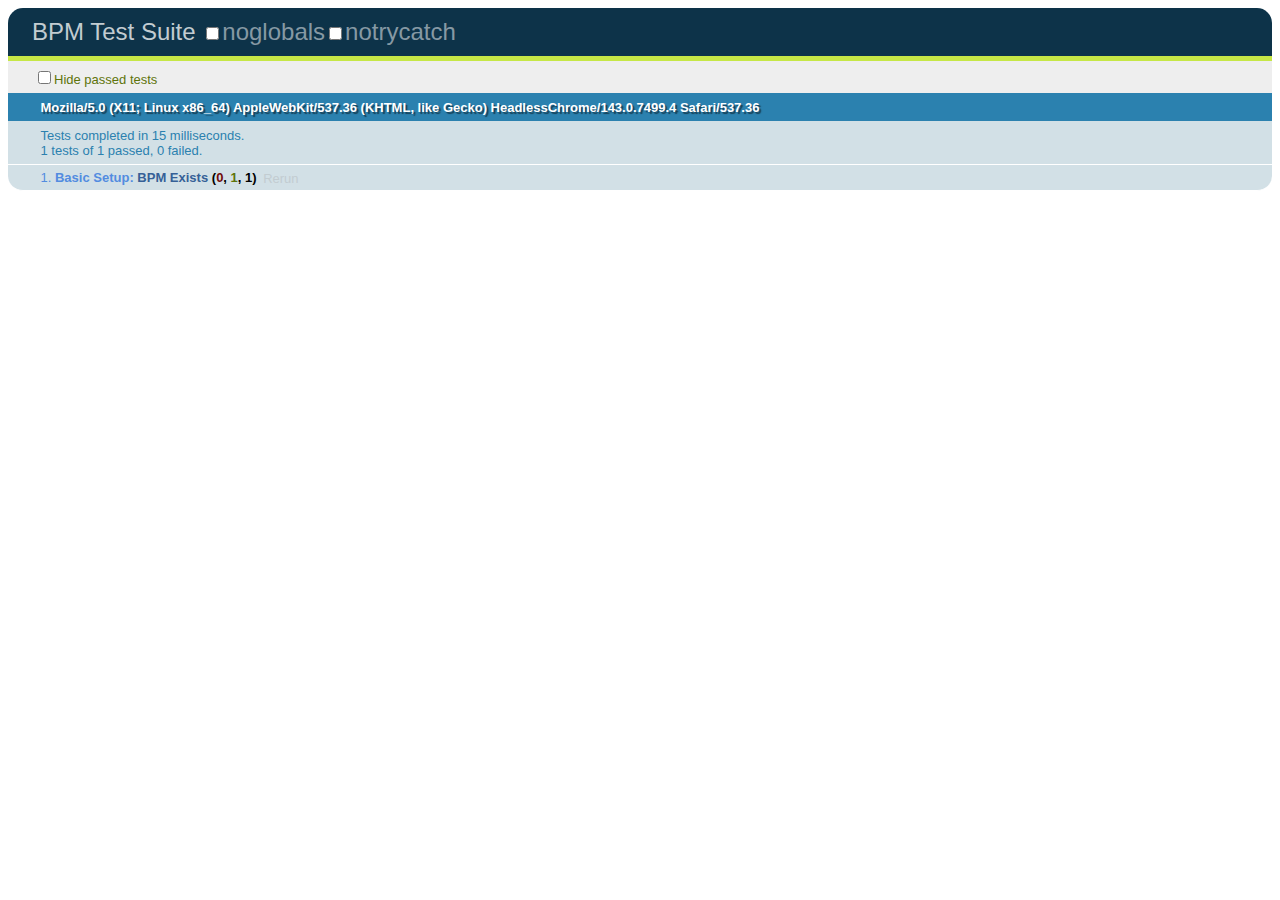
==== tests/index.html @ 4caa0eee "added tests and yepnope" ====
<!DOCTYPE HTML PUBLIC "-//W3C//DTD HTML 4.01 Transitional//EN" "http://www.w3.org/TR/html4/loose.dtd">
<html>
<head>
  
  <link rel="stylesheet" href="qunit.css" type="text/css" media="screen" />
  <script src="../bpm.js"></script>
  <script src="jquery-1.7.1.js"></script>
  <script src="qunit.js"></script>
  <script src="tests.js"></script>
</head>
<body id="qunit">
    <h1 id="qunit-header">BPM Test Suite</h1>
    <h2 id="qunit-banner"></h2>
    <div id="qunit-testrunner-toolbar"></div>
    <h2 id="qunit-userAgent"></h2>
    <ol id="qunit-tests"></ol>
</body>
</html>
---- tests/qunit.css ----
/**
 * QUnit v1.3.0pre - A JavaScript Unit Testing Framework
 *
 * http://docs.jquery.com/QUnit
 *
 * Copyright (c) 2011 John Resig, Jörn Zaefferer
 * Dual licensed under the MIT (MIT-LICENSE.txt)
 * or GPL (GPL-LICENSE.txt) licenses.
 */

/** Font Family and Sizes */

#qunit-tests, #qunit-header, #qunit-banner, #qunit-testrunner-toolbar, #qunit-userAgent, #qunit-testresult {
	font-family: "Helvetica Neue Light", "HelveticaNeue-Light", "Helvetica Neue", Calibri, Helvetica, Arial, sans-serif;
}

#qunit-testrunner-toolbar, #qunit-userAgent, #qunit-testresult, #qunit-tests li { font-size: small; }
#qunit-tests { font-size: smaller; }


/** Resets */

#qunit-tests, #qunit-tests ol, #qunit-header, #qunit-banner, #qunit-userAgent, #qunit-testresult {
	margin: 0;
	padding: 0;
}


/** Header */

#qunit-header {
	padding: 0.5em 0 0.5em 1em;

	color: #8699a4;
	background-color: #0d3349;

	font-size: 1.5em;
	line-height: 1em;
	font-weight: normal;

	border-radius: 15px 15px 0 0;
	-moz-border-radius: 15px 15px 0 0;
	-webkit-border-top-right-radius: 15px;
	-webkit-border-top-left-radius: 15px;
}

#qunit-header a {
	text-decoration: none;
	color: #c2ccd1;
}

#qunit-header a:hover,
#qunit-header a:focus {
	color: #fff;
}

#qunit-banner {
	height: 5px;
}

#qunit-testrunner-toolbar {
	padding: 0.5em 0 0.5em 2em;
	color: #5E740B;
	background-color: #eee;
}

#qunit-userAgent {
	padding: 0.5em 0 0.5em 2.5em;
	background-color: #2b81af;
	color: #fff;
	text-shadow: rgba(0, 0, 0, 0.5) 2px 2px 1px;
}


/** Tests: Pass/Fail */

#qunit-tests {
	list-style-position: inside;
}

#qunit-tests li {
	padding: 0.4em 0.5em 0.4em 2.5em;
	border-bottom: 1px solid #fff;
	list-style-position: inside;
}

#qunit-tests.hidepass li.pass, #qunit-tests.hidepass li.running  {
	display: none;
}

#qunit-tests li strong {
	cursor: pointer;
}

#qunit-tests li a {
	padding: 0.5em;
	color: #c2ccd1;
	text-decoration: none;
}
#qunit-tests li a:hover,
#qunit-tests li a:focus {
	color: #000;
}

#qunit-tests ol {
	margin-top: 0.5em;
	padding: 0.5em;

	background-color: #fff;

	border-radius: 15px;
	-moz-border-radius: 15px;
	-webkit-border-radius: 15px;

	box-shadow: inset 0px 2px 13px #999;
	-moz-box-shadow: inset 0px 2px 13px #999;
	-webkit-box-shadow: inset 0px 2px 13px #999;
}

#qunit-tests table {
	border-collapse: collapse;
	margin-top: .2em;
}

#qunit-tests th {
	text-align: right;
	vertical-align: top;
	padding: 0 .5em 0 0;
}

#qunit-tests td {
	vertical-align: top;
}

#qunit-tests pre {
	margin: 0;
	white-space: pre-wrap;
	word-wrap: break-word;
}

#qunit-tests del {
	background-color: #e0f2be;
	color: #374e0c;
	text-decoration: none;
}

#qunit-tests ins {
	background-color: #ffcaca;
	color: #500;
	text-decoration: none;
}

/*** Test Counts */

#qunit-tests b.counts                       { color: black; }
#qunit-tests b.passed                       { color: #5E740B; }
#qunit-tests b.failed                       { color: #710909; }

#qunit-tests li li {
	margin: 0.5em;
	padding: 0.4em 0.5em 0.4em 0.5em;
	background-color: #fff;
	border-bottom: none;
	list-style-position: inside;
}

/*** Passing Styles */

#qunit-tests li li.pass {
	color: #5E740B;
	background-color: #fff;
	border-left: 26px solid #C6E746;
}

#qunit-tests .pass                          { color: #528CE0; background-color: #D2E0E6; }
#qunit-tests .pass .test-name               { color: #366097; }

#qunit-tests .pass .test-actual,
#qunit-tests .pass .test-expected           { color: #999999; }

#qunit-banner.qunit-pass                    { background-color: #C6E746; }

/*** Failing Styles */

#qunit-tests li li.fail {
	color: #710909;
	background-color: #fff;
	border-left: 26px solid #EE5757;
	white-space: pre;
}

#qunit-tests > li:last-child {
	border-radius: 0 0 15px 15px;
	-moz-border-radius: 0 0 15px 15px;
	-webkit-border-bottom-right-radius: 15px;
	-webkit-border-bottom-left-radius: 15px;
}

#qunit-tests .fail                          { color: #000000; background-color: #EE5757; }
#qunit-tests .fail .test-name,
#qunit-tests .fail .module-name             { color: #000000; }

#qunit-tests .fail .test-actual             { color: #EE5757; }
#qunit-tests .fail .test-expected           { color: green;   }

#qunit-banner.qunit-fail                    { background-color: #EE5757; }


/** Result */

#qunit-testresult {
	padding: 0.5em 0.5em 0.5em 2.5em;

	color: #2b81af;
	background-color: #D2E0E6;

	border-bottom: 1px solid white;
}

/** Fixture */

#qunit-fixture {
	position: absolute;
	top: -10000px;
	left: -10000px;
}
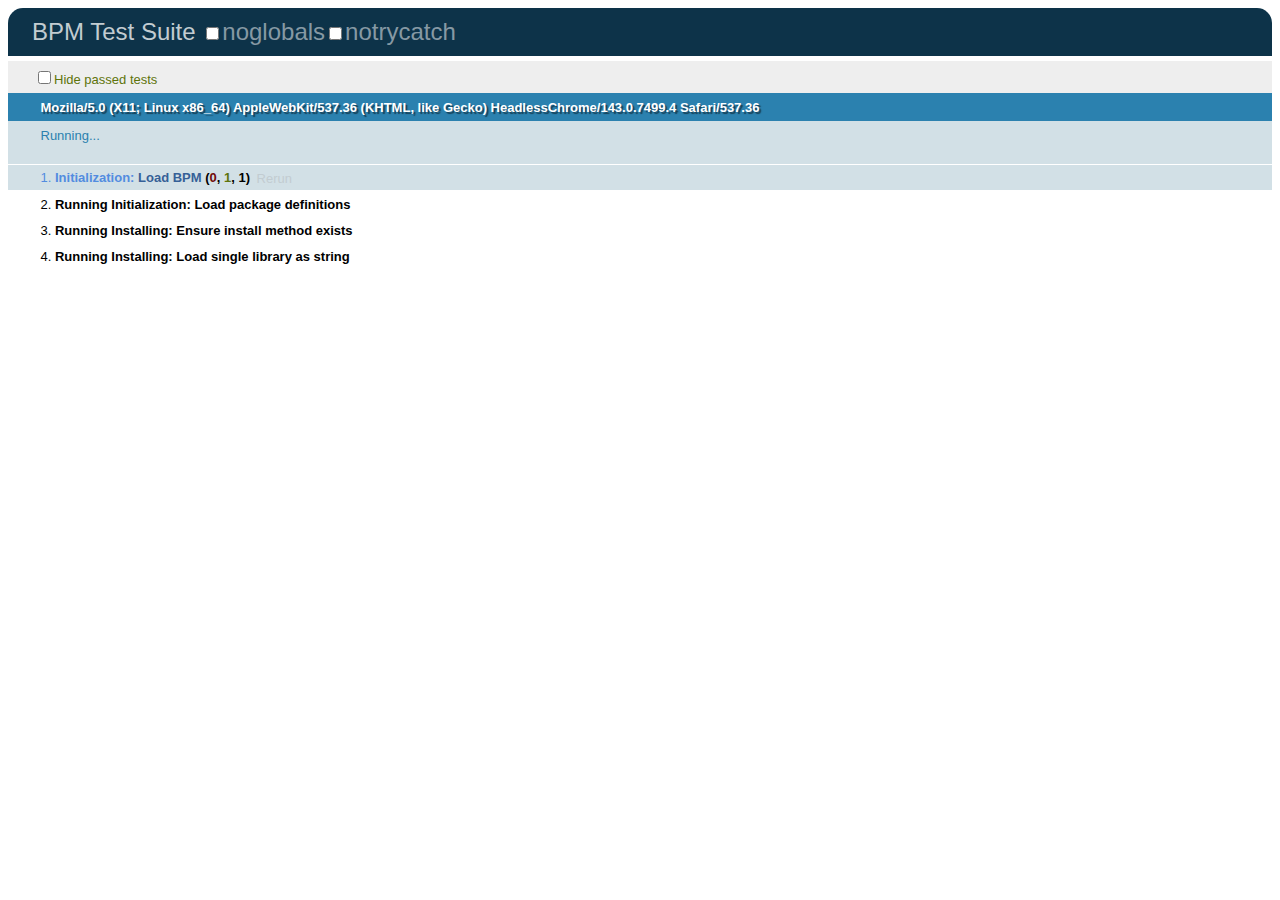
==== commit 9aaab13e: "first test passes\!" ====
--- a/tests/index.html
+++ b/tests/index.html
@@ -1,7 +1,7 @@
 <!DOCTYPE HTML PUBLIC "-//W3C//DTD HTML 4.01 Transitional//EN" "http://www.w3.org/TR/html4/loose.dtd">
 <html>
 <head>
-  
+  <title>BPM Test Suite</title>
   <link rel="stylesheet" href="qunit.css" type="text/css" media="screen" />
   <script src="../bpm.js"></script>
   <script src="jquery-1.7.1.js"></script>
